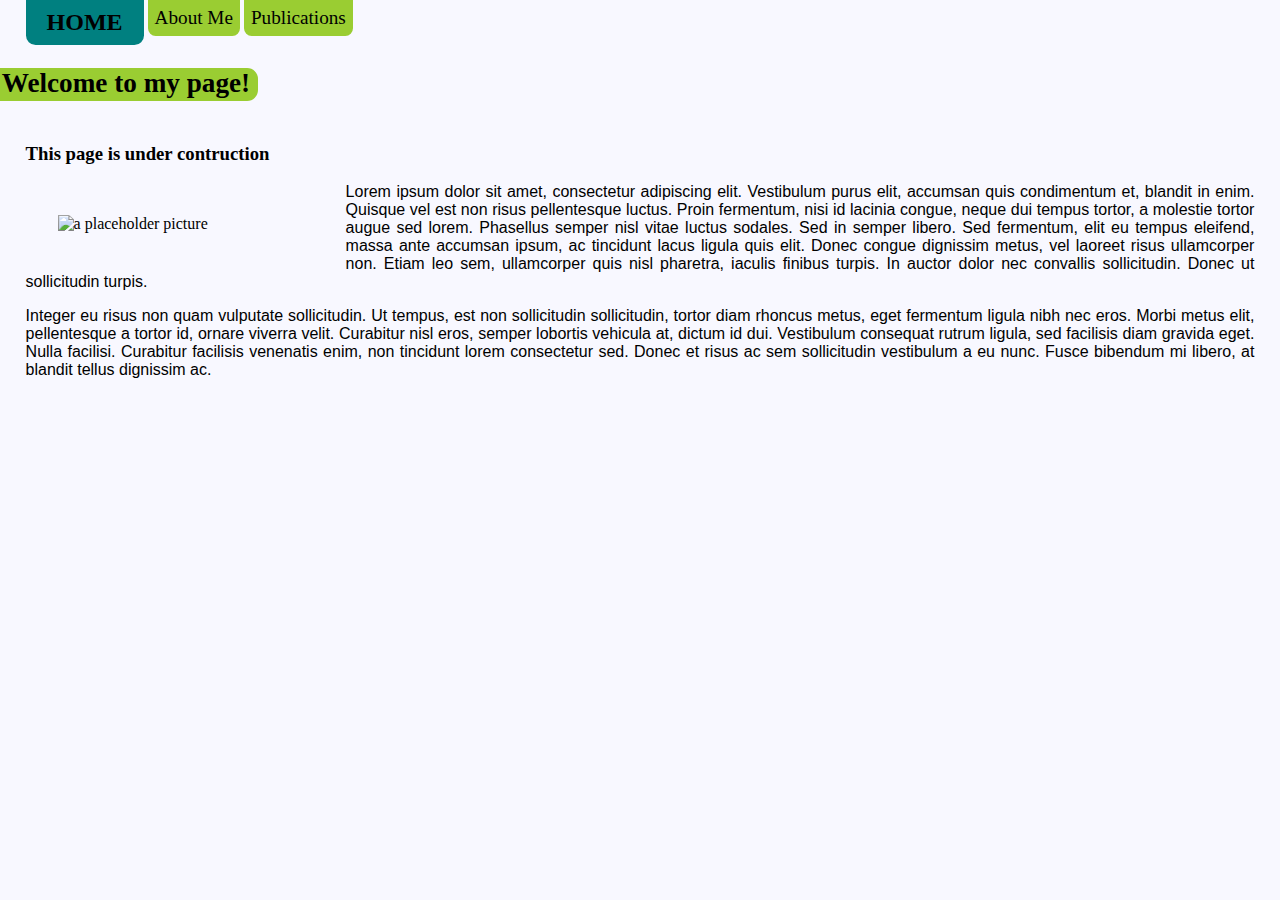
==== index.html @ 23f9728b "new website" ====
<!doctype html>

<html lang="en">
    <head>
        <meta charset="utf-8" >
        <meta name="viewport" content="width=device-width, initial-scale=1.0" />
        <link rel="stylesheet" href="format.css" type="text/css" media="screen" />
        <title> NCXST </title>
    </head>
    <body>
        <nav id="navigation">
            <ul>
                <li><a href="index.html" aria-current="page">Home</a></li>
                <li><a href="about_me.html">About Me</a> </li>
                <li><a href="publications.html">Publications</a></li>
            </ul>
        </nav>
        <h2>Welcome to my page!</h2>
        <h3>This page is under contruction</h3>
        <img src="pic.jpg" alt="a placeholder picture" style="width:20vw;float:left;padding: 2em;">
        <p> Lorem ipsum dolor sit amet, consectetur adipiscing elit. Vestibulum purus elit, accumsan quis condimentum et, blandit in enim. Quisque vel est non risus pellentesque luctus. Proin fermentum, nisi id lacinia congue, neque dui tempus tortor, a molestie tortor augue sed lorem. Phasellus semper nisl vitae luctus sodales. Sed in semper libero. Sed fermentum, elit eu tempus eleifend, massa ante accumsan ipsum, ac tincidunt lacus ligula quis elit. Donec congue dignissim metus, vel laoreet risus ullamcorper non. Etiam leo sem, ullamcorper quis nisl pharetra, iaculis finibus turpis. In auctor dolor nec convallis sollicitudin. Donec ut sollicitudin turpis.</p>
        <p>Integer eu risus non quam vulputate sollicitudin. Ut tempus, est non sollicitudin sollicitudin, tortor diam rhoncus metus, eget fermentum ligula nibh nec eros. Morbi metus elit, pellentesque a tortor id, ornare viverra velit. Curabitur nisl eros, semper lobortis vehicula at, dictum id dui. Vestibulum consequat rutrum ligula, sed facilisis diam gravida eget. Nulla facilisi. Curabitur facilisis venenatis enim, non tincidunt lorem consectetur sed. Donec et risus ac sem sollicitudin vestibulum a eu nunc. Fusce bibendum mi libero, at blandit tellus dignissim ac.</p>
        <!-- <b>r</b><sup>N</sup> = (<b>r</b><sub>1</sub>,<b>r</b><sub>2</sub>,...,<b>r</b><sub>N</sub>) -->
    </body>
</html>
---- format.css ----
:root{
    --list-em: 1.2em;
    --pull-down-size: 0.5em;
    --main-color: yellowgreen;
    --accent-color: teal;
}

html {
	  padding:0;
	  margin:0;
	  overflow-x:hidden;
}

/* -------------- nav -------------- */

nav ul {
    list-style: none;
    padding: 0;
    margin: 0;
    text-align: left;
    /* vertical-align: top; */
}
nav ul li {
    display: inline-block;
    list-style-type: none;
    vertical-align: top;
}

nav li a {
    text-decoration:none;
    background-color: var(--main-color);
    display: inline-block;
    color: inherit;
    font-size: var(--list-em);
    text-decoration: none;
    vertical-align: top;

    /* margin: 0; */
    padding: 0;
    border: 0.4em solid var(--main-color);
    border-bottom-left-radius: 0.4em;
    border-bottom-right-radius: 0.4em;
}

@keyframes pull-down {
    from {padding-top: inherit;}
    to {padding-top: var(--pull-down-size);}
}

nav li a:hover,
nav li a:focus,
nav li a:active {
    vertical-align: top;
    animation-name: pull-down;
    animation-duration: 0.2s;
	  animation-timing-function: ease-out;
    /* color: darkslategray; */
    color: teal;
    padding-top: var(--pull-down-size);
}

nav ul li a[aria-current=page],
nav ul li a[aria-current=page]:hover
nav ul li a[aria-current=page]:focus,
nav ul li a[aria-current=page]:active
{
    font-weight: bold;
    text-transform: uppercase;
    animation: none;
	  background-color: var(--accent-color);
	  border-color: var(--accent-color);
	  color: inherit;
    font-size: 1.5em;
    padding-top:  0;
    padding-left: 0.5em;
    padding-right:0.5em;

}

body {
    background-color: ghostwhite;
	  padding-left:  2vw;
	  padding-right: 2vw;
    margin: 0;
}

p {
    font-size: 1.0em;
    font-family: sans-serif;
    text-align: justify;
}

h1,h2 {
    font-size: 1.7em;
    background-color: var(--main-color);
    padding-left: 0.3em;
    padding-right: 0.3em;
    padding-bottom: 0.1em;
    left: -2.5vw;
	  position:relative;
    border-top-right-radius: 0.4em;
    border-bottom-right-radius: 0.4em;
    display: inline-block;
    text-align: left;
}




#publications a{
    background-color: #ccc;
    border-radius: 0.2em;
}
#publications li{
    /* list-style-type:lower-roman; */
}
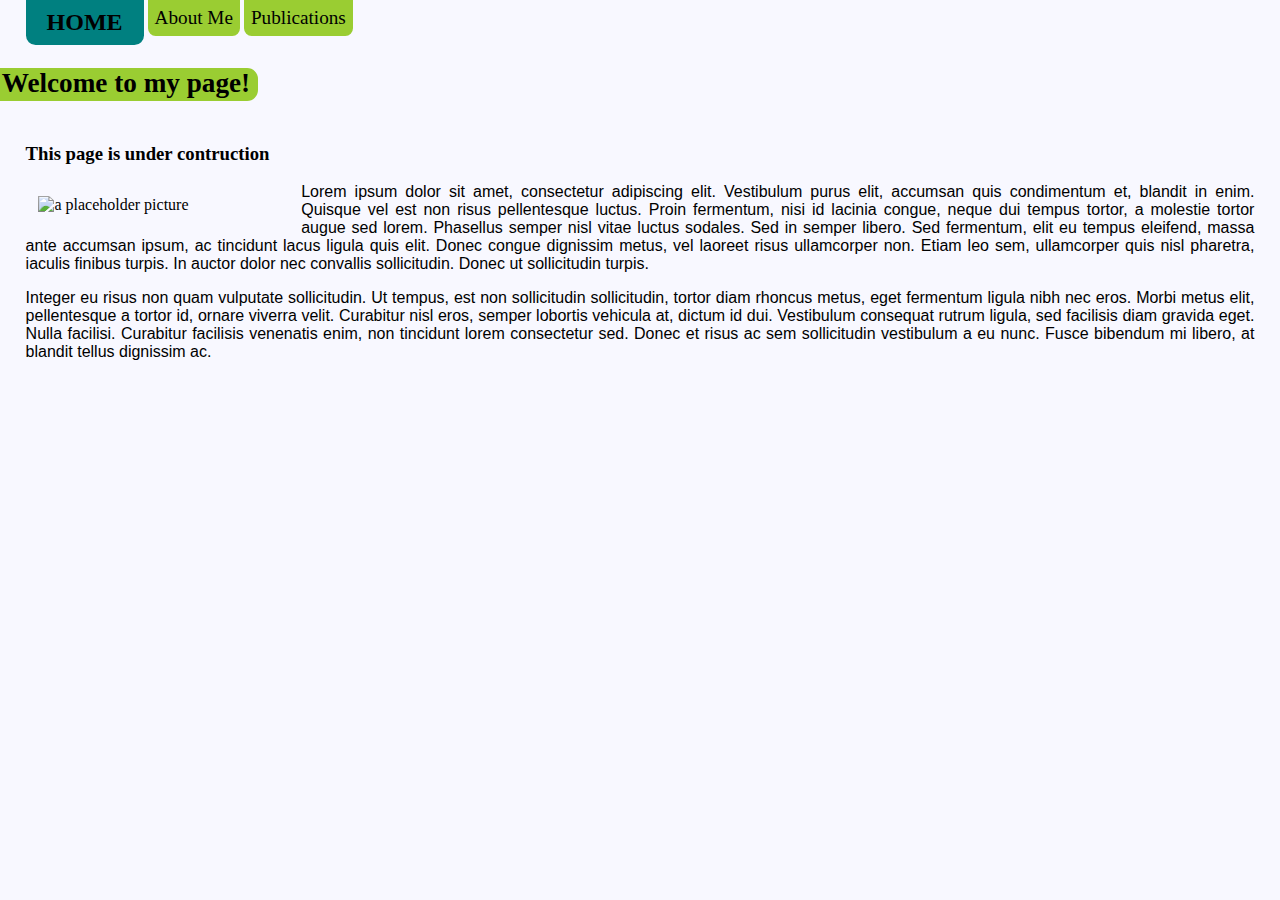
==== commit 3faa53ae: "changed pic" ====
--- a/index.html
+++ b/index.html
@@ -17,7 +17,7 @@
         </nav>
         <h2>Welcome to my page!</h2>
         <h3>This page is under contruction</h3>
-        <img src="pic.jpg" alt="a placeholder picture" style="width:20vw;float:left;padding: 2em;">
+        <img src="pic.jpg" alt="a placeholder picture" style="width:250px;float:left;padding: 1vw;">
         <p> Lorem ipsum dolor sit amet, consectetur adipiscing elit. Vestibulum purus elit, accumsan quis condimentum et, blandit in enim. Quisque vel est non risus pellentesque luctus. Proin fermentum, nisi id lacinia congue, neque dui tempus tortor, a molestie tortor augue sed lorem. Phasellus semper nisl vitae luctus sodales. Sed in semper libero. Sed fermentum, elit eu tempus eleifend, massa ante accumsan ipsum, ac tincidunt lacus ligula quis elit. Donec congue dignissim metus, vel laoreet risus ullamcorper non. Etiam leo sem, ullamcorper quis nisl pharetra, iaculis finibus turpis. In auctor dolor nec convallis sollicitudin. Donec ut sollicitudin turpis.</p>
         <p>Integer eu risus non quam vulputate sollicitudin. Ut tempus, est non sollicitudin sollicitudin, tortor diam rhoncus metus, eget fermentum ligula nibh nec eros. Morbi metus elit, pellentesque a tortor id, ornare viverra velit. Curabitur nisl eros, semper lobortis vehicula at, dictum id dui. Vestibulum consequat rutrum ligula, sed facilisis diam gravida eget. Nulla facilisi. Curabitur facilisis venenatis enim, non tincidunt lorem consectetur sed. Donec et risus ac sem sollicitudin vestibulum a eu nunc. Fusce bibendum mi libero, at blandit tellus dignissim ac.</p>
         <!-- <b>r</b><sup>N</sup> = (<b>r</b><sub>1</sub>,<b>r</b><sub>2</sub>,...,<b>r</b><sub>N</sub>) -->
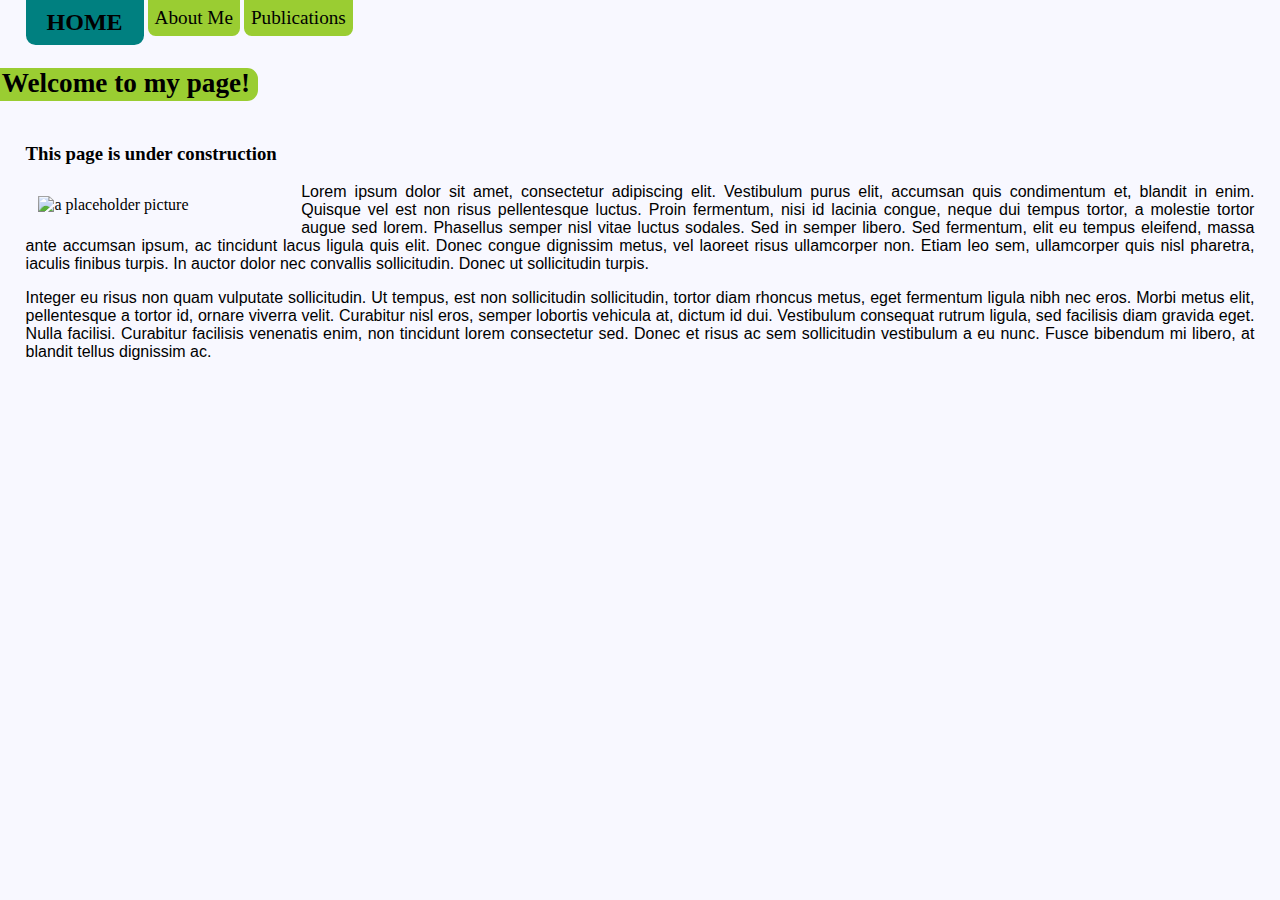
==== commit ca61444f: "fixed typo" ====
--- a/index.html
+++ b/index.html
@@ -16,7 +16,7 @@
             </ul>
         </nav>
         <h2>Welcome to my page!</h2>
-        <h3>This page is under contruction</h3>
+        <h3>This page is under construction</h3>
         <img src="pic.jpg" alt="a placeholder picture" style="width:250px;float:left;padding: 1vw;">
         <p> Lorem ipsum dolor sit amet, consectetur adipiscing elit. Vestibulum purus elit, accumsan quis condimentum et, blandit in enim. Quisque vel est non risus pellentesque luctus. Proin fermentum, nisi id lacinia congue, neque dui tempus tortor, a molestie tortor augue sed lorem. Phasellus semper nisl vitae luctus sodales. Sed in semper libero. Sed fermentum, elit eu tempus eleifend, massa ante accumsan ipsum, ac tincidunt lacus ligula quis elit. Donec congue dignissim metus, vel laoreet risus ullamcorper non. Etiam leo sem, ullamcorper quis nisl pharetra, iaculis finibus turpis. In auctor dolor nec convallis sollicitudin. Donec ut sollicitudin turpis.</p>
         <p>Integer eu risus non quam vulputate sollicitudin. Ut tempus, est non sollicitudin sollicitudin, tortor diam rhoncus metus, eget fermentum ligula nibh nec eros. Morbi metus elit, pellentesque a tortor id, ornare viverra velit. Curabitur nisl eros, semper lobortis vehicula at, dictum id dui. Vestibulum consequat rutrum ligula, sed facilisis diam gravida eget. Nulla facilisi. Curabitur facilisis venenatis enim, non tincidunt lorem consectetur sed. Donec et risus ac sem sollicitudin vestibulum a eu nunc. Fusce bibendum mi libero, at blandit tellus dignissim ac.</p>
